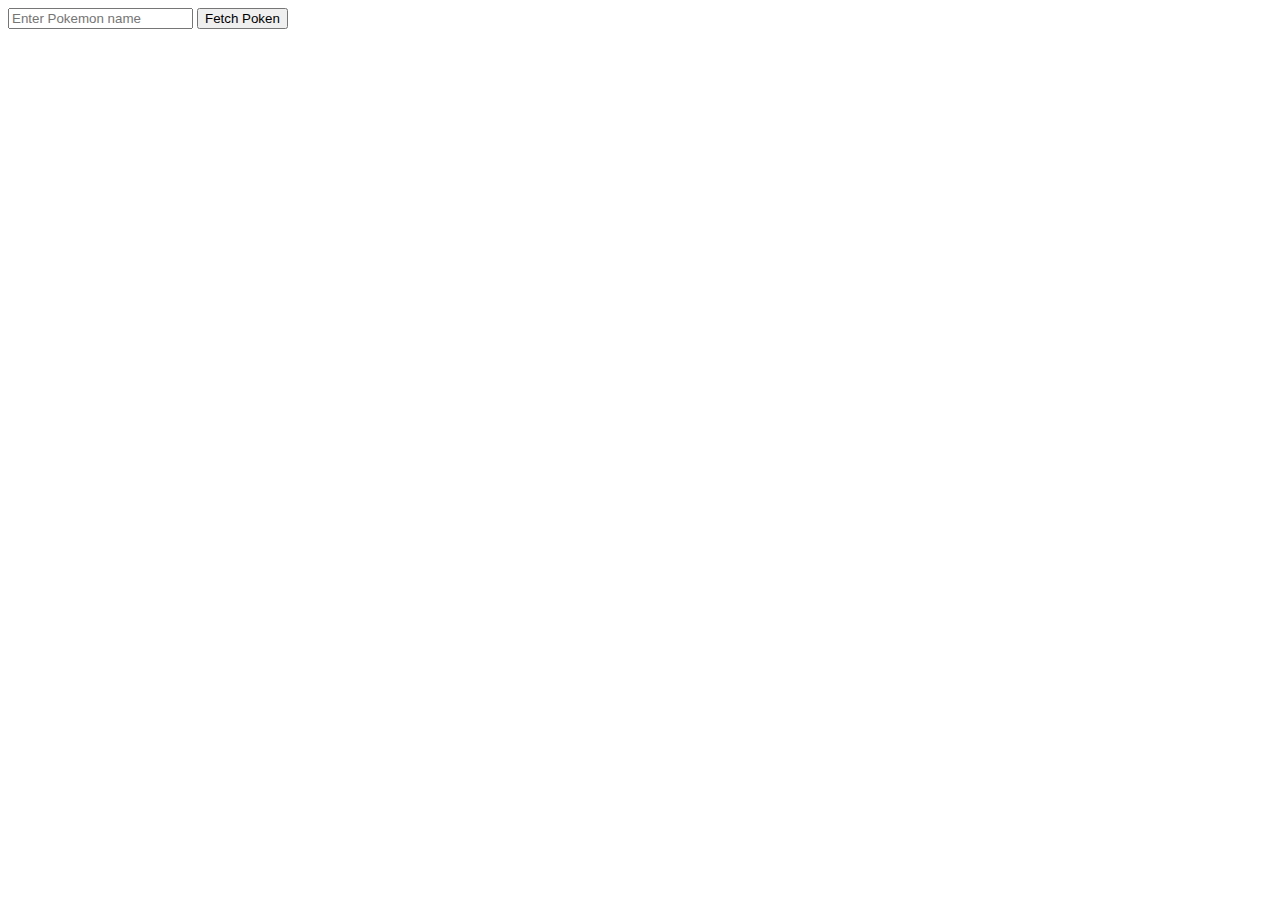
==== index.html @ 81bc22f3 "first commit" ====
<!DOCTYPE html>
<html>
    <head>

    </head>

    <body>
        
<input type="text" id="pokemonName" placeholder="Enter Pokemon name">
<button onclick="fetchData()">Fetch Poken</button></br>

<img src="" alt="Pokemon sprite" id="pokemonSprite" style="display: none;">

        <script src="/index.js"></script>
    </body>
</html>
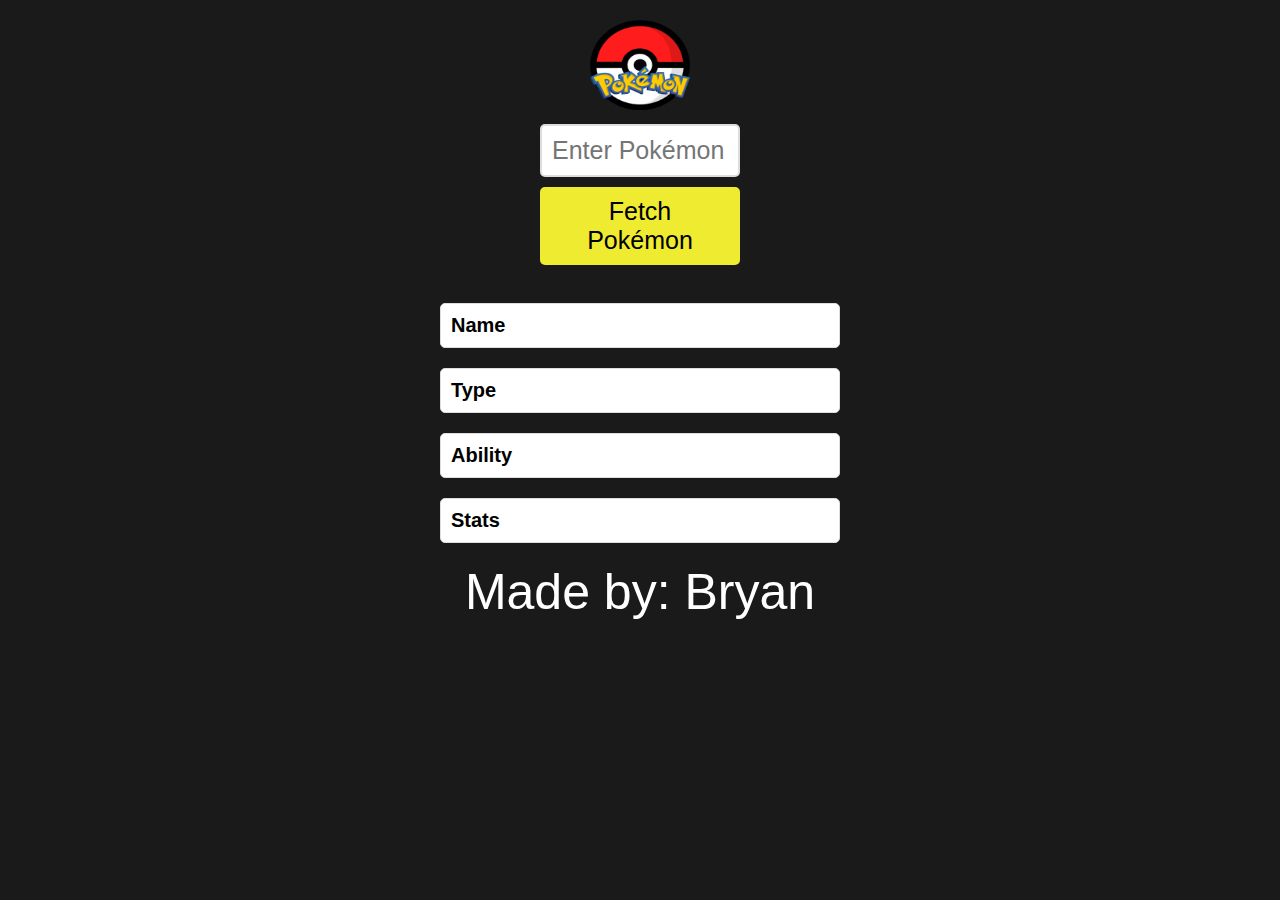
==== commit 2444d6d0: "removed the folder" ====
--- a/index.html
+++ b/index.html
@@ -1,16 +1,32 @@
 <!DOCTYPE html>
-<html>
-    <head>
+<html lang="en">
+<head>
+    <meta charset="UTF-8">
+    <meta name="viewport" content="width=device-width, initial-scale=1.0">
+    <title>Pokémon Fetcher</title>
+    <link href="https://fonts.cdnfonts.com/css/nintendo-ds-bios" rel="stylesheet">
+    <link rel="stylesheet" href="pokemon.css">
+</head>
+<body>
+  <header>
+    <img class="logo" src="pokemon-logo-png-1446.png" alt="Pokémon Logo">
+  </header>
+  
+  <input type="text" id="pokemonName" placeholder="Enter Pokémon name">
+  <button onclick="fetchData()">Fetch Pokémon</button>
+  <br>
 
-    </head>
+  <img class="pokemon" src="" alt="Pokémon sprite" id="pokemonSprite" style="display: none;">
 
-    <body>
-        
-<input type="text" id="pokemonName" placeholder="Enter Pokemon name">
-<button onclick="fetchData()">Fetch Poken</button></br>
-
-<img src="" alt="Pokemon sprite" id="pokemonSprite" style="display: none;">
-
-        <script src="/index.js"></script>
-    </body>
-</html>+  <div id="pokemonNameDisplay">Name</div>
+  <div id="pokemonTypes">Type</div>
+  <div id="pokemonAbilities">Ability</div>
+  <div id="pokemonStats">Stats</div>
+ 
+  <footer>
+    Made by: Bryan
+  </footer>
+  
+  <script src="pokemon.js"></script>
+</body>
+</html>
--- a/pokemon.css
+++ b/pokemon.css
@@ -0,0 +1,96 @@
+@import url('https://fonts.cdnfonts.com/css/pokemon-hollow');
+* {
+    margin: 0;
+    padding: 0;
+    box-sizing: border-box;
+    font-family: 'Nintendo DS BIOS', sans-serif;
+}
+
+body {
+   
+    background-color: #1A1A1A;
+    text-align: center;
+    padding: 20px;
+    display: flex;
+    flex-direction: column;
+    justify-content: center;
+    align-items: center;
+}
+
+input[type="text"] {
+    padding: 10px;
+    font-size: 25px;
+    border: 2px solid #ddd;
+    border-radius: 5px;
+    width: 200px;
+    font-family: 'Nintendo DS BIOS', sans-serif;
+}
+
+button {
+    padding: 10px 20px;
+    font-size: 25px;
+    border: none;
+    border-radius: 5px;
+    background-color: #eeeb31;
+    color: black;
+    cursor: pointer;
+    min-width: 200px;
+    width: 100px;
+    margin-top: 10px;
+
+}
+
+button:hover {
+    background-color: #adaf19;
+}
+
+.pokemon {
+  
+    margin-top: 20px;
+    width: 300px;
+    height: 300px;
+    object-fit: contain;
+    border: 1px solid rgba(255, 255, 255, 0.3);
+    border-radius: 10px;
+    background: rgba(255, 255, 255, 0.2);
+    backdrop-filter: blur(10px);
+    justify-content: center;
+    display: flex;
+    flex-direction: column;
+    box-shadow: 0 4px 6px rgba(0, 0, 0, 0.1);
+    
+}
+
+div {
+    margin-top: 20px;
+    padding: 10px;
+    background-color: white;
+    border: 1px solid #ddd;
+    border-radius: 5px;
+    display: inline-block;
+    width: 400px;
+    text-align: left;
+    font-size: 20px;
+    font-weight: bold;
+}
+
+div h3 {
+    margin-bottom: 10px;
+    font-size: 18px;
+    color: #333;
+}
+
+div p {
+    font-size: 16px;
+    color: #666;
+}
+.logo{
+ width: 100px;
+ height: 100px;
+ padding-bottom: 10px;
+}
+footer{
+    font-size: 50px;
+    margin-top: 20px;
+    color: white;
+}